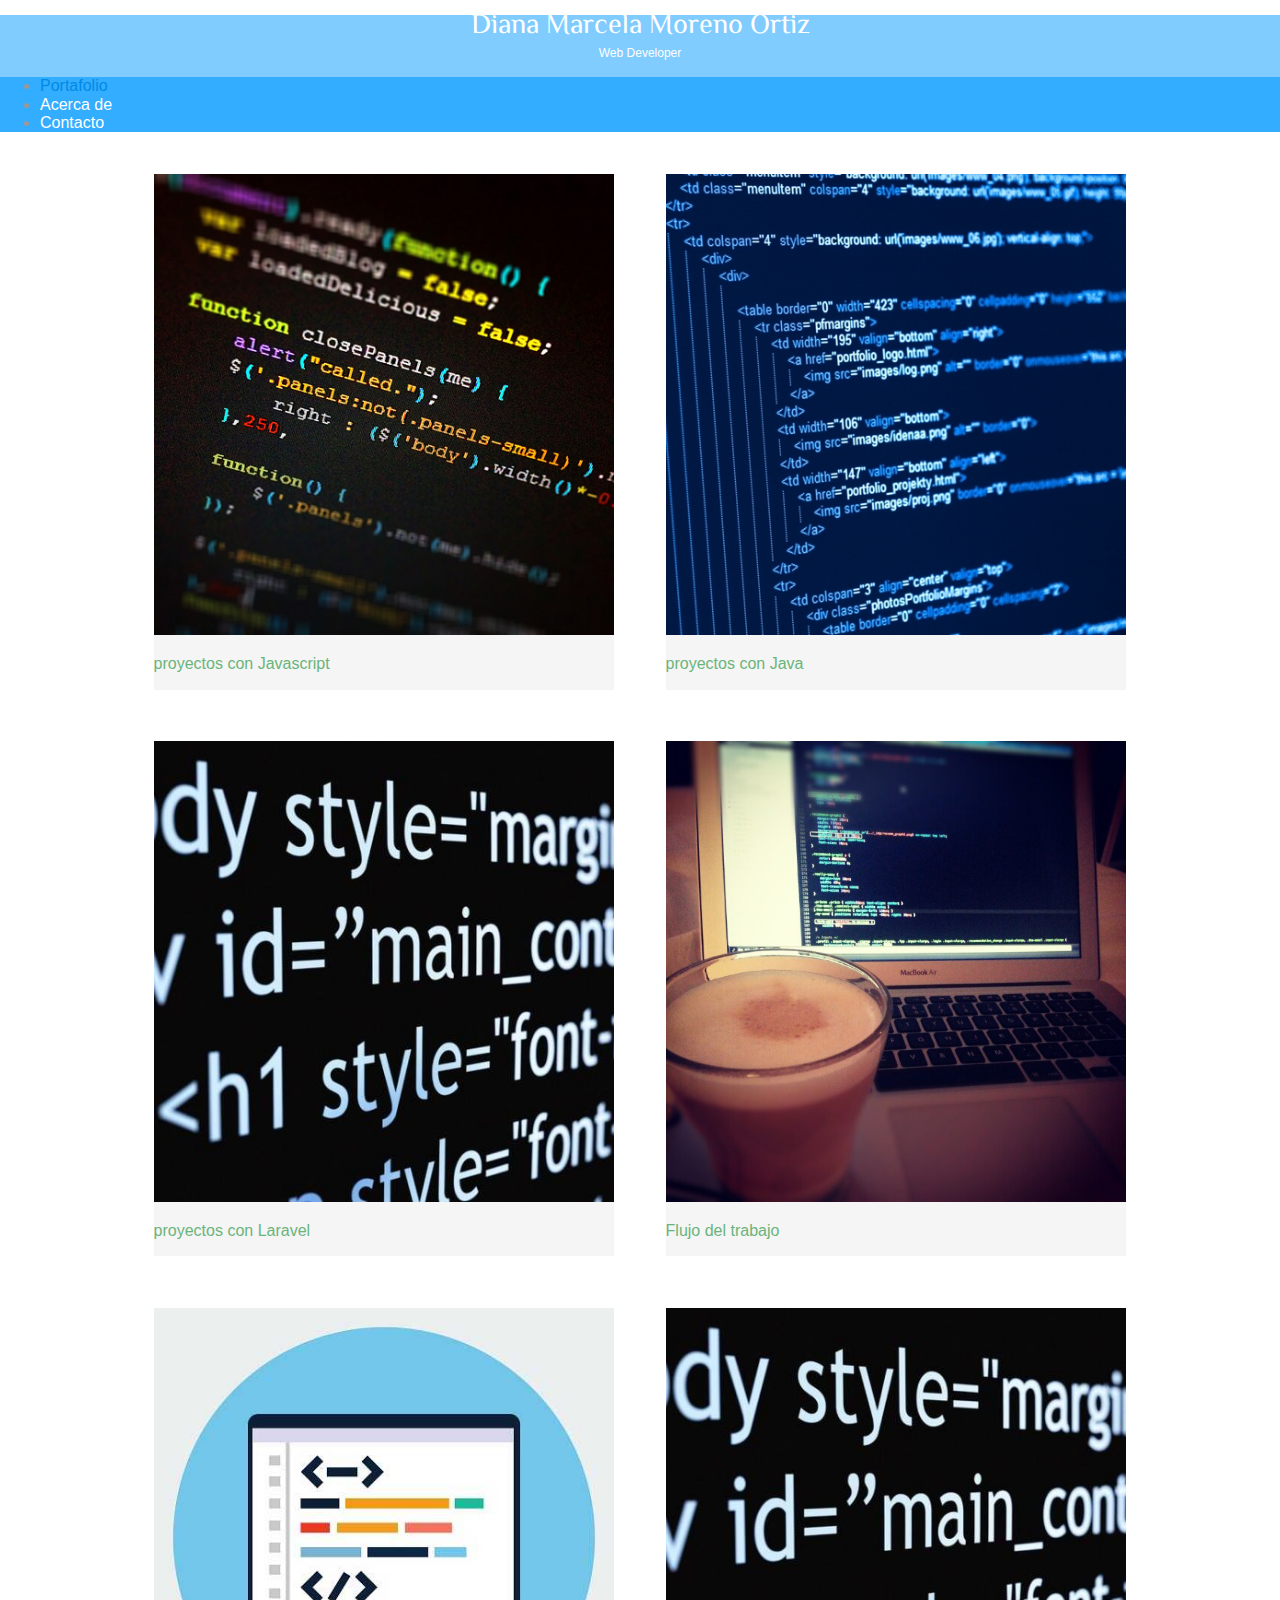
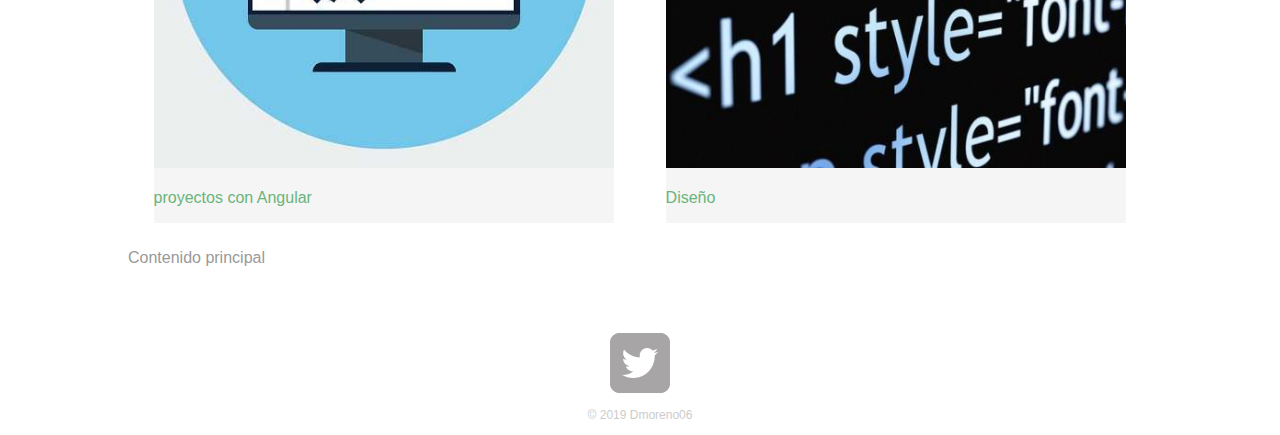
==== index.html @ 25dc0acc "estilos pagina portafolio" ====
<!DOCTYPE html>
<html lang="en">

<head>
    <meta charset="UTF-8">
    <meta name="viewport" content="width=device-width, initial-scale=1.0">
    <meta http-equiv="X-UA-Compatible" content="ie=edge">
    <link rel="stylesheet" href="css/style.css" type="text/css">
    <link rel="stylesheet" href="css/normalize.css" type="text/css">
    <link href="https://fonts.googleapis.com/css?family=El+Messiri&display=swap" rel="stylesheet">
    <link rel="stylesheet" href="css/main.css" type="text/css">
    <title>Dmoreno06| Developer</title>
</head>
<!--COMENTARIO-->
<body>
    <header>
        <a href="index.html" id="logo">
            <h1>Diana Marcela Moreno Ortiz</h1>
            <h2>Web Developer</h2>
        </a>

        <nav>
            <ul>
                <li><a href="index.html" class="selected">Portafolio</a></li>
                <li><a href="acerca.html" >Acerca de </a></li>
                <li><a href="contacto.html">Contacto</a></li>
            </ul>
        </nav>
    </header>
    <div id="wrapper">
        <section>
            <ul id="gallery">
                <li>
                    <a href="img/coding-01.jpg">
                        <img src="img/coding-01.jpg" alt="logoDmoreno06">
                        <p>proyectos con Javascript</p>
                    </a>
                </li>
                <li>
                    <a href="img/coding-02.jpg">
                        <img src="img/coding-02.jpg" alt="logoDmoreno06">
                        <p>proyectos con Java</p>
                    </a>
                </li>
                <li>
                    <a href="img/coding-06.jpg">
                        <img src="img/coding-06.jpg" alt="logoDmoreno06">
                        <p>proyectos con Laravel</p>
                    </a>
                </li>
                <li>
                    <a href="img/coding-09">
                        <img src="img/coding-09.jpg" alt="logoDmoreno06">
                        <p>Flujo del trabajo</p>
                    </a>
                </li>
                <li>
                    <a href="img/coding-12.jpg">
                        <img src="img/coding-12.jpg" alt="logoDmoreno06">
                        <p>proyectos con Angular</p>
                    </a>
                </li>
                <li>
                    <a href="img/coding-06.jpg">
                        <img src="img/coding-06.jpg" alt="logoDmoreno06">
                        <p>Diseño</p>
                    </a>
                </li>
            </ul>
            <p>Contenido principal</p>
        </section>
    </div>
    <footer>
        <a href="https://twitter.com/dmoreno06">
            <img src="img/twitter-wrap.png" alt="" srcset="">
        </a>
        <p>&copy; 2019 Dmoreno06</p>
    </footer>
</body>

</html>
---- css/main.css ----
/*++++++++++++++++++++++
        GENARAL
++++++++++++++++++++++++*/
a {
    text-decoration: none;
}
#wrapper {
    max-width: 1024px;
    margin: 0 auto;
    padding: 0 5%;
}
img{
    max-width: 100%;
}

/*++++++++++++++++++++++
        HEADER
++++++++++++++++++++++++*/
#logo{
    text-align: center;
    margin: 0;
}
h1{
    font-family: 'El Messiri', sans-serif;
    margin: 15px 0;
    font-size: 1.75em;
    font-weight: normal;
    line-height: 0.8em;

}
h2{
    font-size: 0.75em;
    margin: -5px 0 0;
    font-weight: normal;
}
/*++++++++++++++++++++++
    PAGINA PORTAFOLIO
++++++++++++++++++++++++*/

#gallery{
    margin: 0;
    padding: 0;
    list-style: none;
}

#gallery li{
    float: left;
    width: 45%;
    margin: 2.5%;
    background-color: #f5f5f5;
    color: #bdc3c7;
}
/*++++++++++++++++++++++
        COLORS
++++++++++++++++++++++++*/
a {
    color: #6ab47b;
}
header{
    /* background: #6ab47b; */
    border-color: #33adff;
    background: #80ccff;
}
h1, h2 {
    color: #fff;
}
nav {
    background: #33adff;
}
nav a, nav a:visited{
    color: #fff;
}
/*selector de la pagina actual*/
nav a.selected, a:hover{
    color: #008ae6;
}
body{
    font-family: 'Open Sans', sans-serif;
    background-color: #fff;
    color: #999;
}

/*++++++++++++++++++++++
        footer
++++++++++++++++++++++++*/
footer{
    font-size: 0.75em;
    text-align: center;
    padding-top: 50px;
    color: #ccc;
}
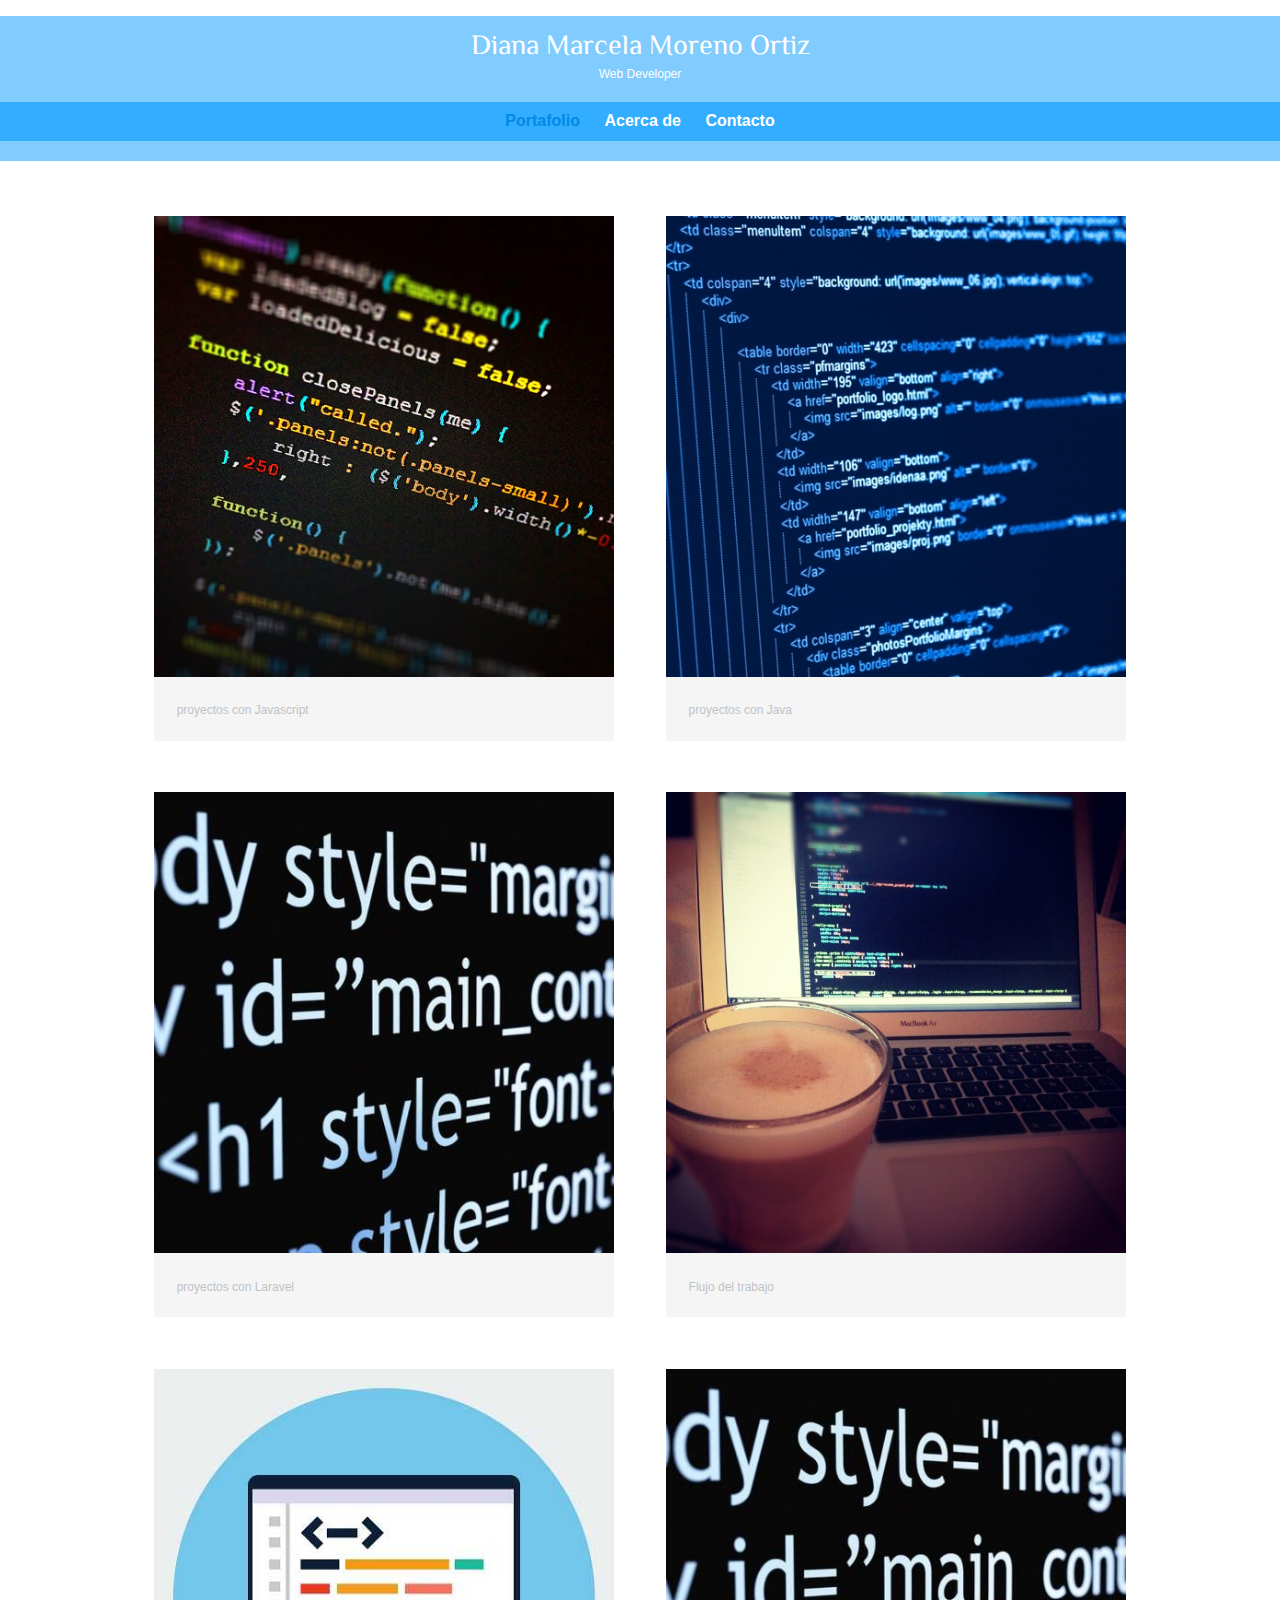
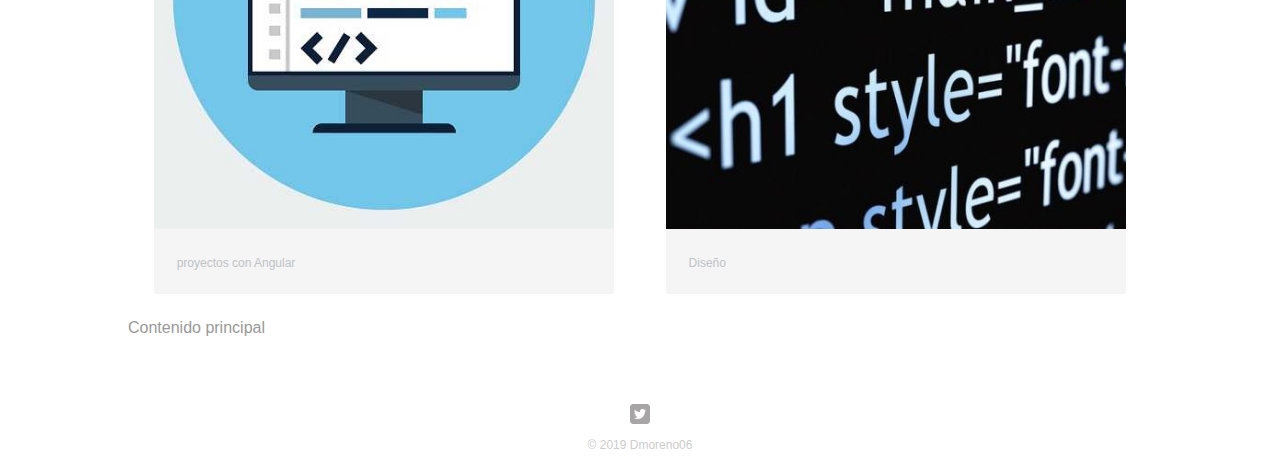
==== commit 9c3e0548: "mejora de estilo de el footer" ====
--- a/index.html
+++ b/index.html
@@ -72,7 +72,7 @@
     </div>
     <footer>
         <a href="https://twitter.com/dmoreno06">
-            <img src="img/twitter-wrap.png" alt="" srcset="">
+            <img src="img/twitter-wrap.png" alt="" class="social-icon-twitter">
         </a>
         <p>&copy; 2019 Dmoreno06</p>
     </footer>
--- a/css/main.css
+++ b/css/main.css
@@ -14,8 +14,15 @@
 }
 
 /*++++++++++++++++++++++
-        HEADER
+        HEADING
 ++++++++++++++++++++++++*/
+header{
+    float: left;
+    margin: 0 0 30px 0 ;
+    padding: 5px 0 0 0;
+    width: 100%;
+    text-align: center;
+}
 #logo{
     text-align: center;
     margin: 0;
@@ -48,7 +55,34 @@
     width: 45%;
     margin: 2.5%;
     background-color: #f5f5f5;
+    color: #a2c3da;
+}
+#gallery li a p{
+    margin: 0;
+    padding: 5%;
+    font-size:0.75em;
     color: #bdc3c7;
+}
+/*++++++++++++++++++++++
+        NAVIGARION
+++++++++++++++++++++++++*/
+nav{
+    text-align: center;
+    padding: 10px 0;
+    margin: 20px 0;
+   
+}
+nav ul {
+    list-style:none;
+    margin: 0 10px;
+    padding: 0;
+}
+nav ul li{
+    display: inline-block;
+}
+nav a{
+    font-weight: 800;
+    padding: 15px 10px;
 }
 /*++++++++++++++++++++++
         COLORS
@@ -60,6 +94,7 @@
     /* background: #6ab47b; */
     border-color: #33adff;
     background: #80ccff;
+    
 }
 h1, h2 {
     color: #fff;
@@ -88,4 +123,10 @@
     text-align: center;
     padding-top: 50px;
     color: #ccc;
+    clear: both;
+}
+.social-icon-twitter{
+    width: 20px;
+    height: 20px;
+    margin: 0 5px;
 }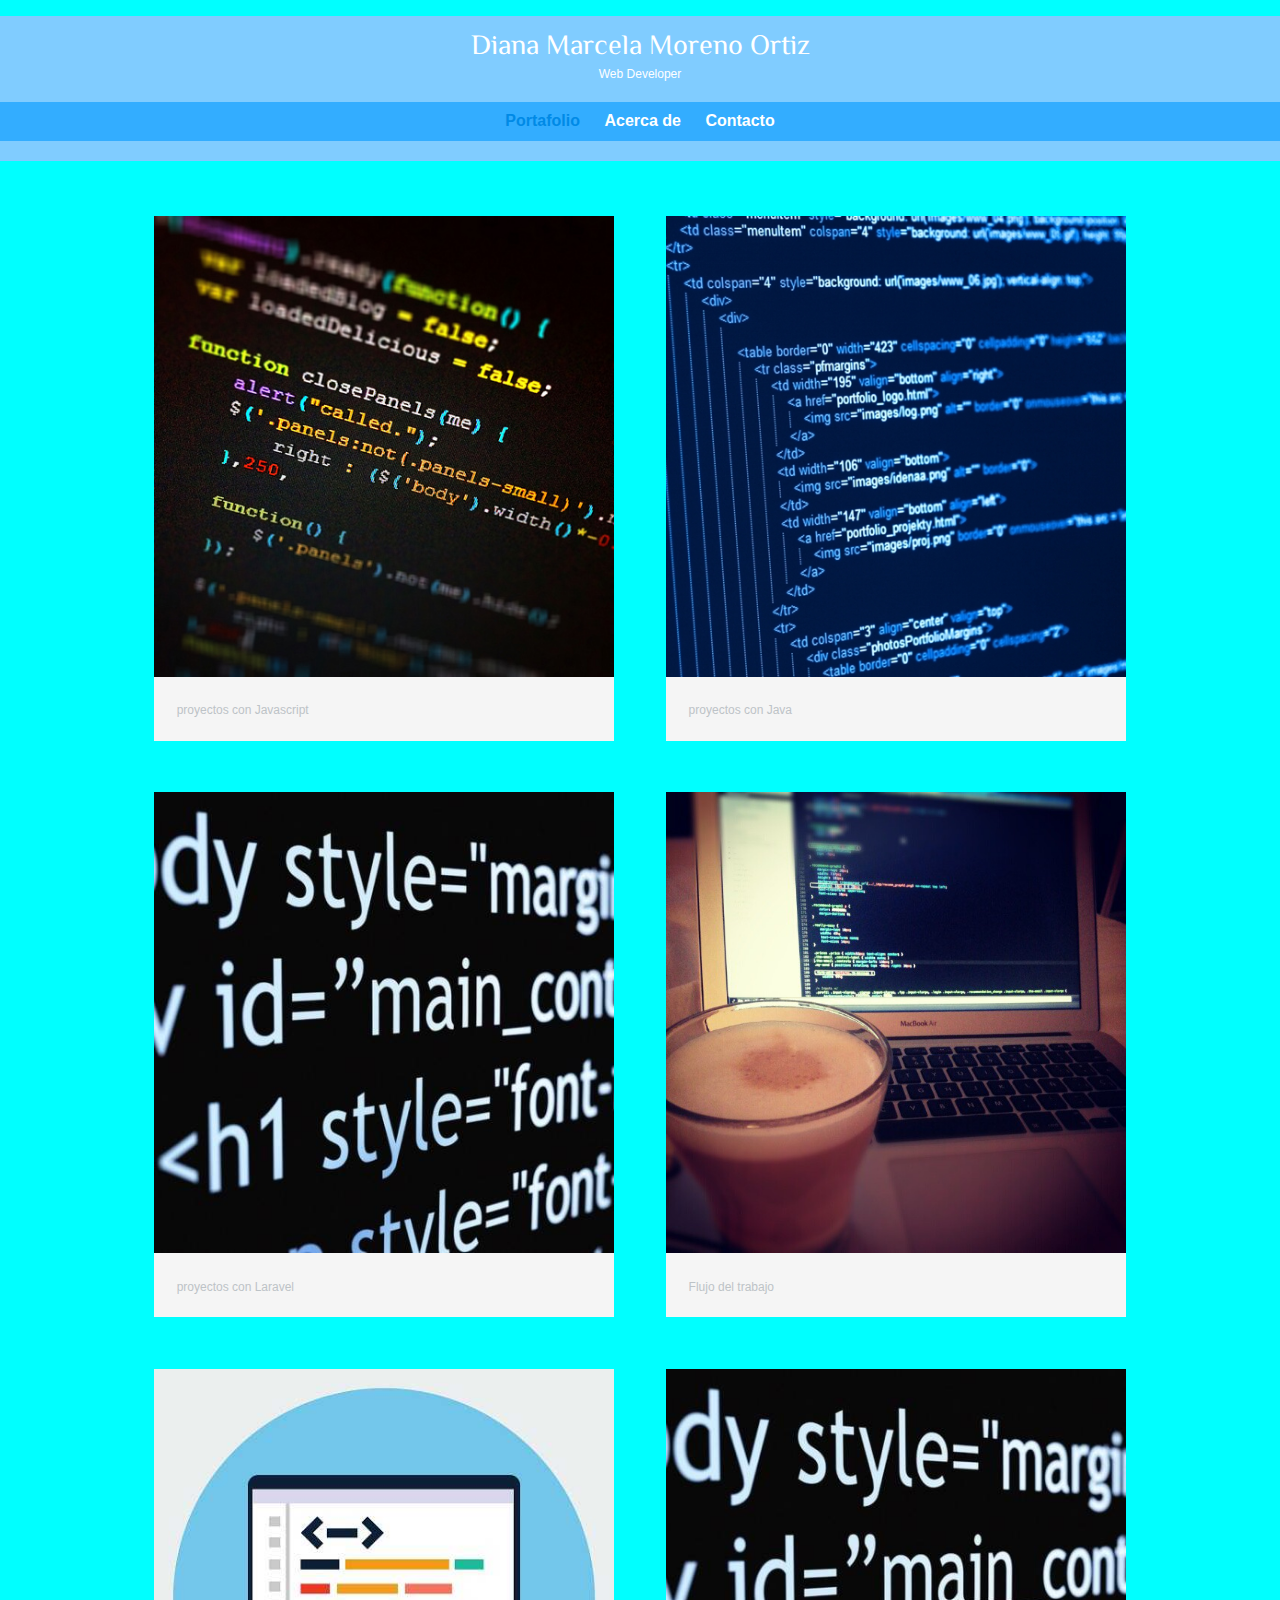
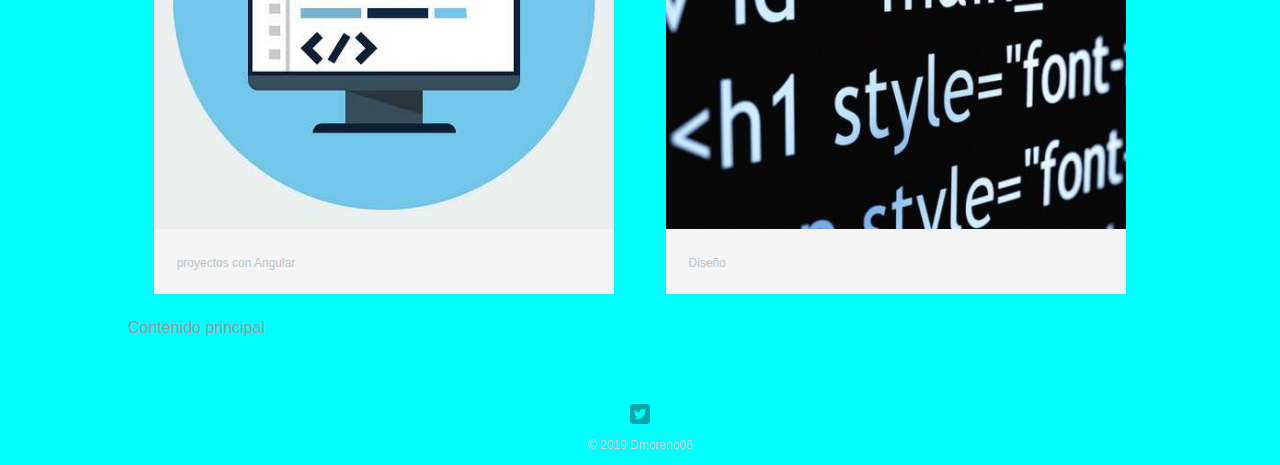
==== commit e19d1603: "media queries" ====
--- a/index.html
+++ b/index.html
@@ -9,6 +9,7 @@
     <link rel="stylesheet" href="css/normalize.css" type="text/css">
     <link href="https://fonts.googleapis.com/css?family=El+Messiri&display=swap" rel="stylesheet">
     <link rel="stylesheet" href="css/main.css" type="text/css">
+    <link rel="stylesheet" href="css/responseive.css" type="text/css">
     <title>Dmoreno06| Developer</title>
 </head>
 <!--COMENTARIO-->
--- a/css/main.css
+++ b/css/main.css
@@ -105,6 +105,33 @@
 nav a, nav a:visited{
     color: #fff;
 }
+/*++++++++++++++++++++++
+    PAGINA DE CONTACTOS
+++++++++++++++++++++++++*/
+.contac-info{
+    margin: 0;
+    padding: 0;
+    font-size: 0.9m;
+    list-style: none;
+}
+.contac-info a{
+    display: block;
+    min-height: 20px;
+    padding: 0 0 0 30px;
+    margin: 0 0 10;
+    background-repeat: no-repeat;
+    background-size: 20px 20px;
+}
+.contac-info li.phone a{
+    background-image: url('../img/phone.png');
+}
+.contac-info li.email a{
+    background-image: url('../img/mail.png');
+}
+.contac-info li.twitter a{
+    background-image: url('../img/twitter.png');
+}
+
 /*selector de la pagina actual*/
 nav a.selected, a:hover{
     color: #008ae6;
--- a/css/responseive.css
+++ b/css/responseive.css
@@ -0,0 +1,10 @@
+@media all and (min-width: 480px){
+    body {
+        background: navy;
+    }
+}
+@media all and (min-width: 660px){
+    body {
+        background: cyan;
+    }
+}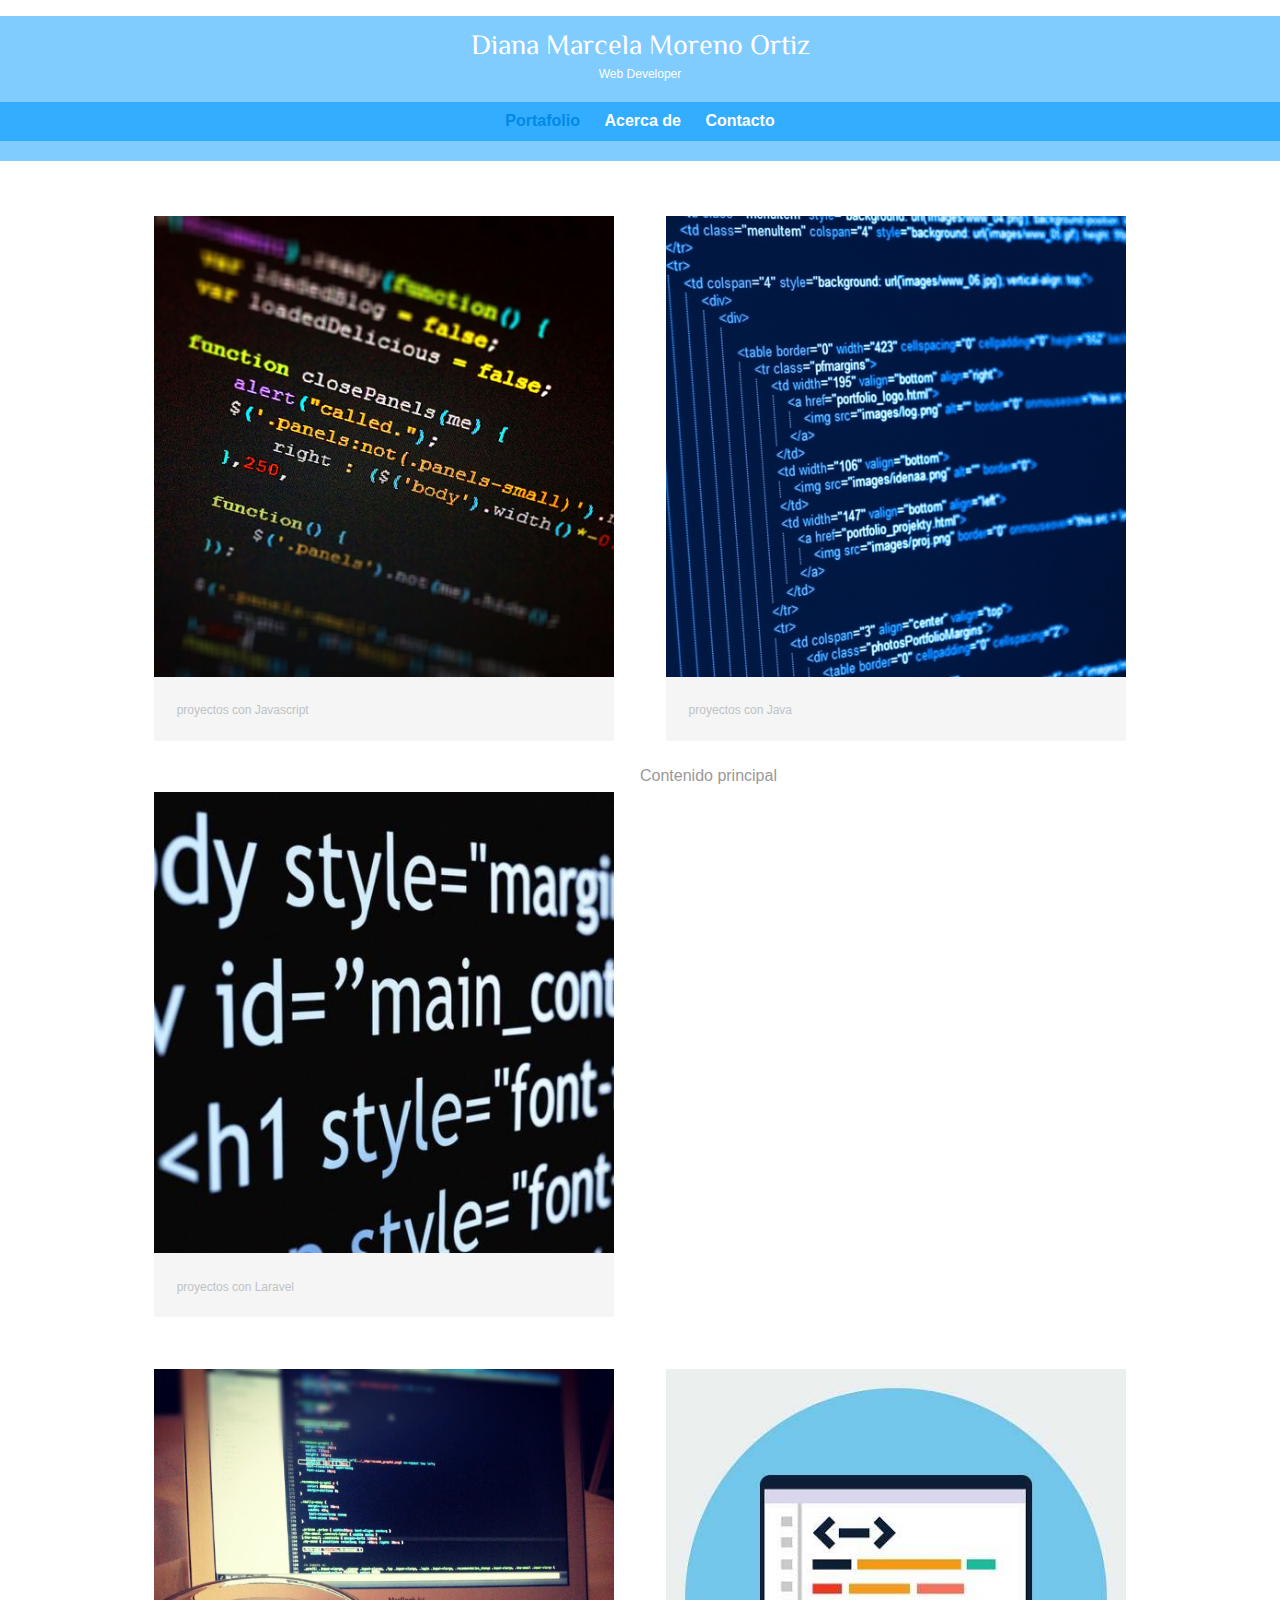
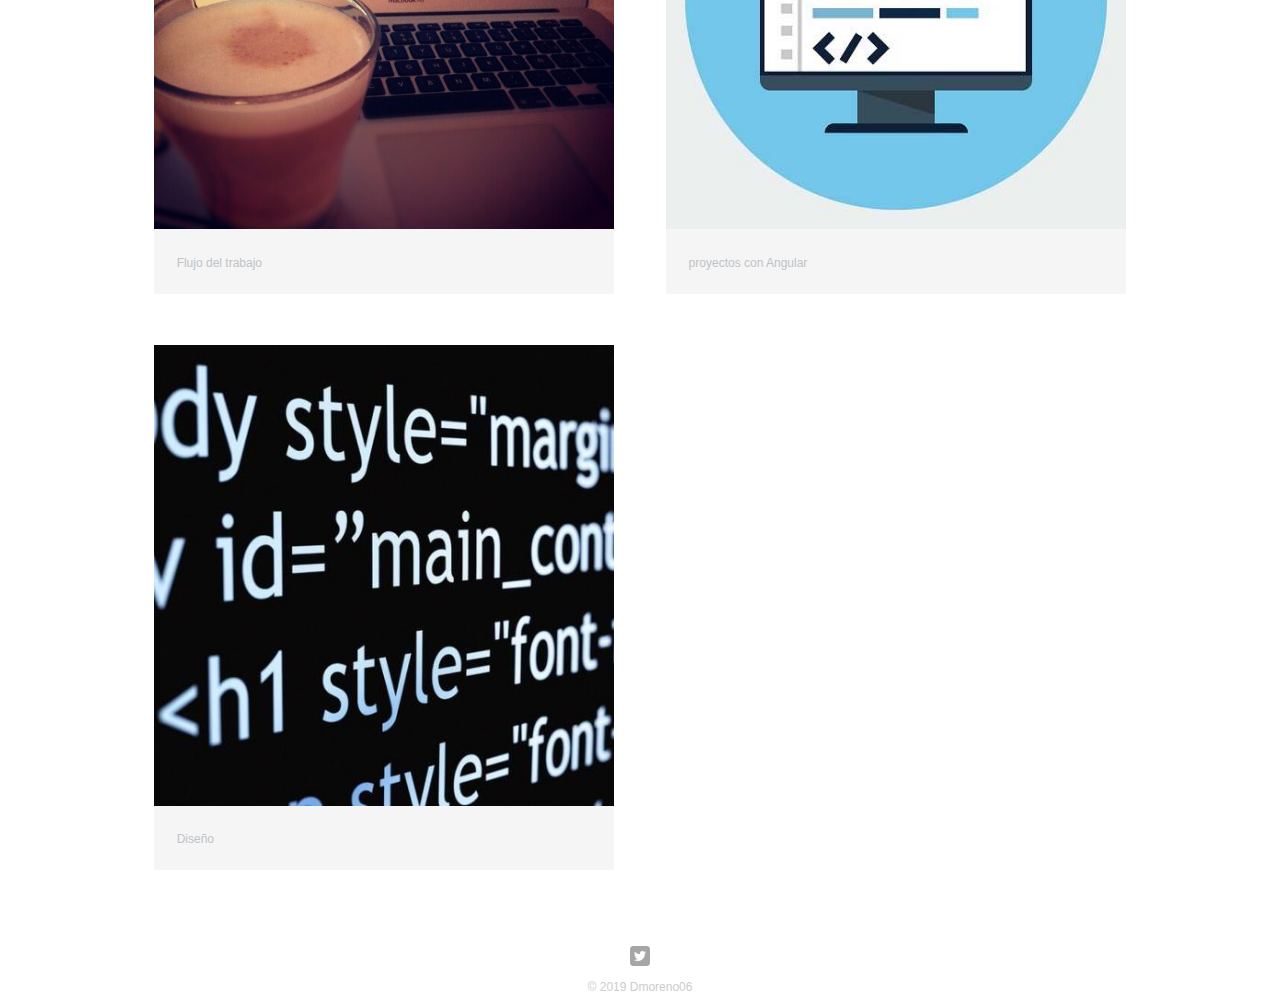
==== commit 0c668db9: "pagina acerca de" ====
--- a/index.html
+++ b/index.html
@@ -23,7 +23,7 @@
         <nav>
             <ul>
                 <li><a href="index.html" class="selected">Portafolio</a></li>
-                <li><a href="acerca.html" >Acerca de </a></li>
+                <li><a href="acercaDe.html" >Acerca de </a></li>
                 <li><a href="contacto.html">Contacto</a></li>
             </ul>
         </nav>
--- a/css/main.css
+++ b/css/main.css
@@ -12,7 +12,9 @@
 img{
     max-width: 100%;
 }
-
+h3{
+    margin: 0 0 1em 0;
+}
 /*++++++++++++++++++++++
         HEADING
 ++++++++++++++++++++++++*/
@@ -63,6 +65,19 @@
     font-size:0.75em;
     color: #bdc3c7;
 }
+#gallery li:nth-child(4n){
+   clear: left;
+}
+/*++++++++++++++++++++++
+    PAGINA acercade
+++++++++++++++++++++++++*/
+.profile-photo{
+    display: block;
+    max-width: 200px;
+    margin: 0 auto 30px;
+    border-radius: 50%;
+}
+
 /*++++++++++++++++++++++
         NAVIGARION
 ++++++++++++++++++++++++*/
--- a/css/responseive.css
+++ b/css/responseive.css
@@ -1,10 +1,6 @@
 @media all and (min-width: 480px){
-    body {
-        background: navy;
-    }
+   
 }
 @media all and (min-width: 660px){
-    body {
-        background: cyan;
-    }
+    
 }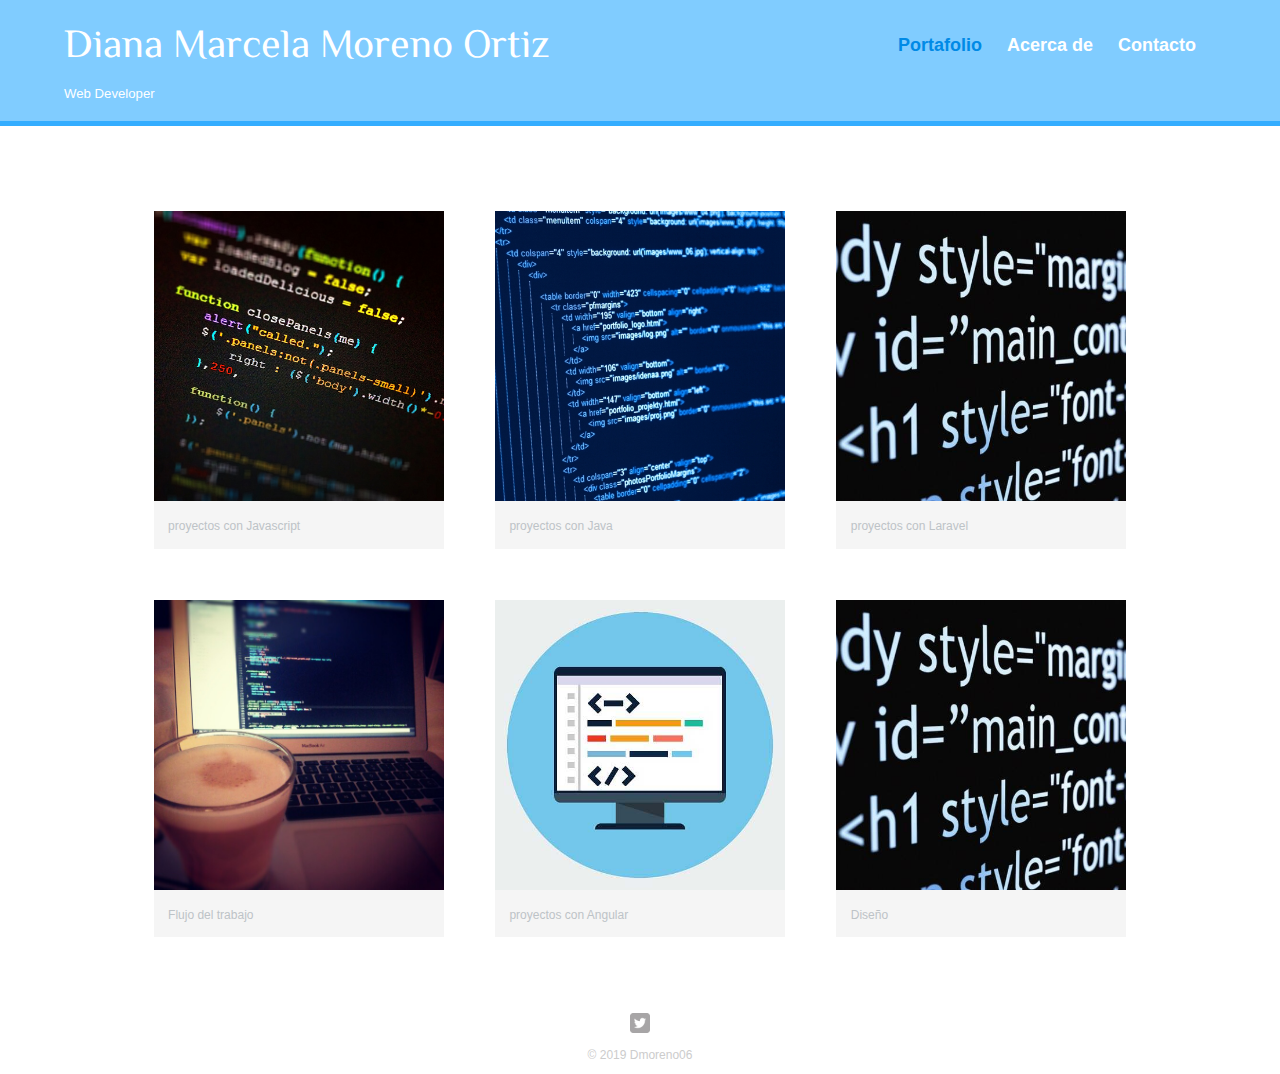
==== commit e34e28ca: "mojora responsive del sitio" ====
--- a/index.html
+++ b/index.html
@@ -2,15 +2,14 @@
 <html lang="en">
 
 <head>
-    <meta charset="UTF-8">
-    <meta name="viewport" content="width=device-width, initial-scale=1.0">
-    <meta http-equiv="X-UA-Compatible" content="ie=edge">
-    <link rel="stylesheet" href="css/style.css" type="text/css">
-    <link rel="stylesheet" href="css/normalize.css" type="text/css">
-    <link href="https://fonts.googleapis.com/css?family=El+Messiri&display=swap" rel="stylesheet">
-    <link rel="stylesheet" href="css/main.css" type="text/css">
-    <link rel="stylesheet" href="css/responseive.css" type="text/css">
-    <title>Dmoreno06| Developer</title>
+        <meta charset="UTF-8">
+        <meta name="viewport" content="width=device-width, initial-scale=1.0">
+        <meta http-equiv="X-UA-Compatible" content="ie=edge">
+        <title>Dmoreno06| Developer</title>
+        <link rel="stylesheet" href="css/style.css" type="text/css">
+        <link rel="stylesheet" href="css/normalize.css" type="text/css">
+        <link href="https://fonts.googleapis.com/css?family=El+Messiri&display=swap" rel="stylesheet">
+        <link rel="stylesheet" href="css/responseive.css" type="text/css">
 </head>
 <!--COMENTARIO-->
 <body>
@@ -33,47 +32,46 @@
             <ul id="gallery">
                 <li>
                     <a href="img/coding-01.jpg">
-                        <img src="img/coding-01.jpg" alt="logoDmoreno06">
+                        <img src="img/coding-01.jpg" alt="proyectos con Javascript">
                         <p>proyectos con Javascript</p>
                     </a>
                 </li>
                 <li>
                     <a href="img/coding-02.jpg">
-                        <img src="img/coding-02.jpg" alt="logoDmoreno06">
+                        <img src="img/coding-02.jpg" alt="proyectos con Java">
                         <p>proyectos con Java</p>
                     </a>
                 </li>
                 <li>
                     <a href="img/coding-06.jpg">
-                        <img src="img/coding-06.jpg" alt="logoDmoreno06">
+                        <img src="img/coding-06.jpg" alt="proyectos con Laravel">
                         <p>proyectos con Laravel</p>
                     </a>
                 </li>
                 <li>
                     <a href="img/coding-09">
-                        <img src="img/coding-09.jpg" alt="logoDmoreno06">
+                        <img src="img/coding-09.jpg" alt="Flujo del trabajo">
                         <p>Flujo del trabajo</p>
                     </a>
                 </li>
                 <li>
                     <a href="img/coding-12.jpg">
-                        <img src="img/coding-12.jpg" alt="logoDmoreno06">
+                        <img src="img/coding-12.jpg" alt="proyectos con Angular">
                         <p>proyectos con Angular</p>
                     </a>
                 </li>
                 <li>
                     <a href="img/coding-06.jpg">
-                        <img src="img/coding-06.jpg" alt="logoDmoreno06">
+                        <img src="img/coding-06.jpg" alt="Diseño">
                         <p>Diseño</p>
                     </a>
                 </li>
             </ul>
-            <p>Contenido principal</p>
         </section>
     </div>
     <footer>
         <a href="https://twitter.com/dmoreno06">
-            <img src="img/twitter-wrap.png" alt="" class="social-icon-twitter">
+            <img src="img/twitter-wrap.png" alt="Twitter Logo" class="social-icon">
         </a>
         <p>&copy; 2019 Dmoreno06</p>
     </footer>
--- a/css/style.css
+++ b/css/style.css
@@ -0,0 +1,180 @@
+/*++++++++++++++++++++++
+        GENARAL
+++++++++++++++++++++++++*/
+body{
+    font-family: 'Open Sans', sans-serif; 
+}
+a {
+    text-decoration: none;
+}
+#wrapper {
+    max-width: 1024px;
+    margin: 0 auto;
+    padding: 0 5%;
+}
+img{
+    max-width: 100%;
+}
+h3{
+    margin: 0 0 1em 0;
+}
+/*++++++++++++++++++++++
+        HEADING
+++++++++++++++++++++++++*/
+header{
+    float: left;
+    margin: 0 0 30px 0 ;
+    padding: 5px 0 0 0;
+    width: 100%;
+   /* text-align: center;*/
+}
+#logo{
+    text-align: center;
+    margin: 0;
+}
+h1{
+    font-family: 'El Messiri', sans-serif;
+    margin: 15px 0;
+    font-size: 1.75em;
+    font-weight: normal;
+    line-height: 0.8em;
+
+}
+h2{
+    font-size: 0.75em;
+    margin: -5px 0 0;
+    font-weight: normal;
+}
+/*++++++++++++++++++++++
+    PAGINA PORTAFOLIO
+++++++++++++++++++++++++*/
+
+#gallery{
+    margin: 0;
+    padding: 0;
+    list-style: none;
+}
+
+#gallery li{
+    float: left;
+    width: 45%;
+    margin: 2.5%;
+    background-color: #f5f5f5;
+    color: #bdc3c7;
+}
+#gallery li a p{
+    margin: 0;
+    padding: 5%;
+    font-size:0.75em;
+    color: #bdc3c7;
+}
+/*++++++++++++++++++++++
+    PAGINA acercade
+++++++++++++++++++++++++*/
+.profile-photo{
+    display: block;
+    max-width: 200px;
+    margin: 0 auto 30px;
+    border-radius: 50%;
+}
+
+/*++++++++++++++++++++++
+        NAVIGATION
+++++++++++++++++++++++++*/
+nav{
+    text-align: center;
+    padding: 10px 0;
+    margin: 20px 0;
+   
+}
+nav ul {
+    list-style:none;
+    margin: 0 10px;
+    padding: 0;
+}
+nav ul li{
+    display: inline-block;
+}
+nav a{
+    font-weight: 800;
+    padding: 15px 10px;
+}
+/*++++++++++++++++++++++
+        COLORS
+++++++++++++++++++++++++*/
+/* links*/
+a {
+    color: #6ab47b;
+}
+/* encabezado*/
+header{
+    
+    border-color: #33adff;
+    background: #80ccff;
+    
+}
+/* texto del logo*/
+h1, h2 {
+    color: #fff;
+}
+/*navegacion*/
+nav {
+    background: #33adff;
+}
+/*links de navegacion*/
+nav a, nav a:visited{
+    color: #fff;
+}
+/*selector de la pagina actual*/
+nav a.selected, a:hover{
+    color: #008ae6;
+}
+/*cuerpo*/
+body {
+    background-color: #fff;
+    color: #999;
+  }
+/*++++++++++++++++++++++
+    PAGINA DE CONTACTOS
+++++++++++++++++++++++++*/
+.contac-info{
+    margin: 0;
+    padding: 0;
+    font-size: 0.9m;
+    list-style: none;
+}
+.contac-info a{
+    display: block;
+    min-height: 20px;
+    padding: 0 0 0 30px;
+    margin: 0 0 10;
+    background-repeat: no-repeat;
+    background-size: 20px 20px;
+}
+.contac-info li.phone a{
+    background-image: url('../img/phone.png');
+}
+.contac-info li.email a{
+    background-image: url('../img/mail.png');
+}
+.contac-info li.twitter a{
+    background-image: url('../img/twitter.png');
+}
+
+
+
+/*++++++++++++++++++++++
+        footer
+++++++++++++++++++++++++*/
+footer{
+    font-size: 0.75em;
+    text-align: center;
+    padding-top: 50px;
+    color: #ccc;
+    clear: both;
+}
+.social-icon{
+    width: 20px;
+    height: 20px;
+    margin: 0 5px;
+}--- a/css/responseive.css
+++ b/css/responseive.css
@@ -1,6 +1,74 @@
-@media all and (min-width: 480px){
-   
-}
-@media all and (min-width: 660px){
-    
-}+@media all and (min-width: 480px) {
+    /**************************
+    PÁGINA: CONTACTO
+    ***************************/
+  
+    #primary {
+      width: 50%;
+      float: left;
+    }
+  
+    #secondary {
+      width: 40%;
+      float: right;
+    }
+  
+    /**************************
+    PÁGINA: PORTAFOLIO
+    ***************************/
+  
+    #gallery li {
+      /* 15% margin 85% elementos / 3 = 28.333 */
+      width: 28.3333%
+    }
+  
+    #gallery li:nth-child(4n) {
+      clear: left;
+    }
+  
+    /**************************
+    PÁGINA: ACERCA DE
+    ***************************/
+  
+    .profile-photo {
+      float: left;
+      margin: 0 5% 80px 0;
+    }
+  }
+  
+  @media all and (min-width: 660px) {
+    /**************************
+    PÁGINA: ACERCA DE
+    ***************************/
+  
+    nav {
+      background: none;
+      float: right;
+      font-size: 1.125em;
+      margin-right: 5%;
+      text-align: right;
+      width: 45%;
+    }
+  
+    #logo {
+      float: left;
+      margin-left: 5%;
+      text-align: left;
+      width: 45%;
+    }
+  
+    h1 {
+      font-size: 2.5em;
+    }
+  
+    h2 {
+      font-size: 0.825em;
+      margin-bottom: 20px;
+    }
+  
+    header {
+      border-bottom: 5px solid #33adff;
+      margin-bottom: 60px;
+    }
+  }
+  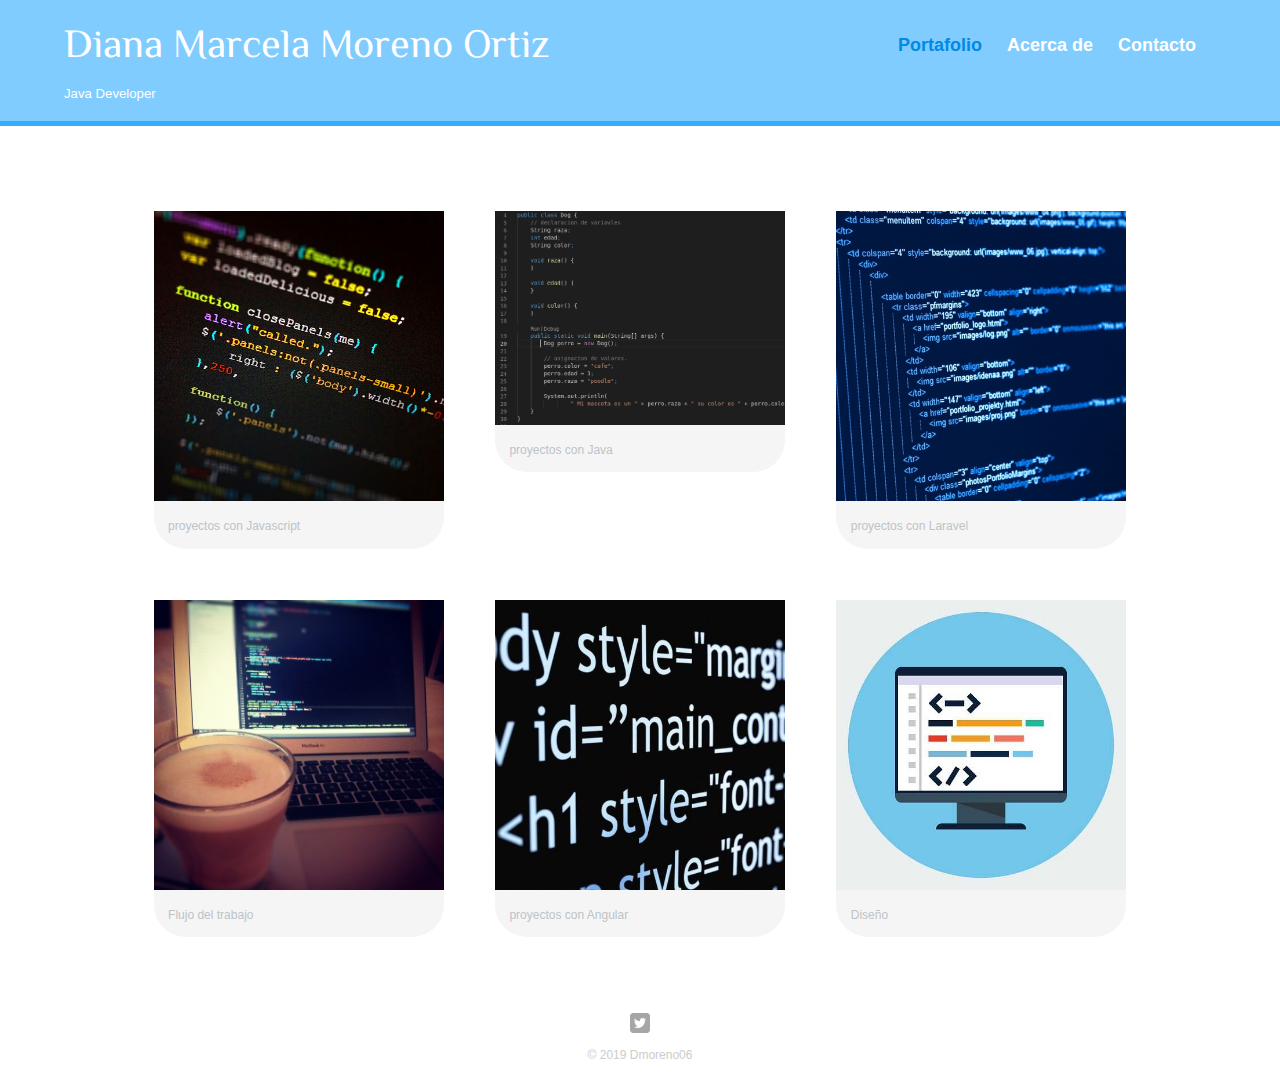
==== commit 5453ba84: "mejoras de contactos con php" ====
--- a/index.html
+++ b/index.html
@@ -16,7 +16,7 @@
     <header>
         <a href="index.html" id="logo">
             <h1>Diana Marcela Moreno Ortiz</h1>
-            <h2>Web Developer</h2>
+            <h2>Java Developer</h2>
         </a>
 
         <nav>
@@ -37,14 +37,14 @@
                     </a>
                 </li>
                 <li>
-                    <a href="img/coding-02.jpg">
-                        <img src="img/coding-02.jpg" alt="proyectos con Java">
+                    <a href="img/coding-13.jpg">
+                        <img src="img/coding-13.jpg" alt="proyectos con Java">
                         <p>proyectos con Java</p>
                     </a>
                 </li>
                 <li>
-                    <a href="img/coding-06.jpg">
-                        <img src="img/coding-06.jpg" alt="proyectos con Laravel">
+                    <a href="img/coding-02.jpg">
+                        <img src="img/coding-02.jpg" alt="proyectos con Laravel">
                         <p>proyectos con Laravel</p>
                     </a>
                 </li>
@@ -55,14 +55,14 @@
                     </a>
                 </li>
                 <li>
-                    <a href="img/coding-12.jpg">
-                        <img src="img/coding-12.jpg" alt="proyectos con Angular">
+                    <a href="img/coding-06.jpg">
+                        <img src="img/coding-06.jpg" alt="proyectos con Angular">
                         <p>proyectos con Angular</p>
                     </a>
                 </li>
                 <li>
-                    <a href="img/coding-06.jpg">
-                        <img src="img/coding-06.jpg" alt="Diseño">
+                    <a href="img/coding-12.jpg">
+                        <img src="img/coding-12.jpg" alt="Diseño">
                         <p>Diseño</p>
                     </a>
                 </li>
--- a/css/style.css
+++ b/css/style.css
@@ -61,6 +61,7 @@
     margin: 2.5%;
     background-color: #f5f5f5;
     color: #bdc3c7;
+    border-radius: 2em;
 }
 #gallery li a p{
     margin: 0;
@@ -177,4 +178,17 @@
     width: 20px;
     height: 20px;
     margin: 0 5px;
-}+}
+
+/*++++++++++++++++++++++
+        CONTACT FORM
+++++++++++++++++++++++++*/
+
+.form-control {
+    margin: 5px 0;
+  }
+  
+  form textarea {
+    width: 20em;
+  }
+  